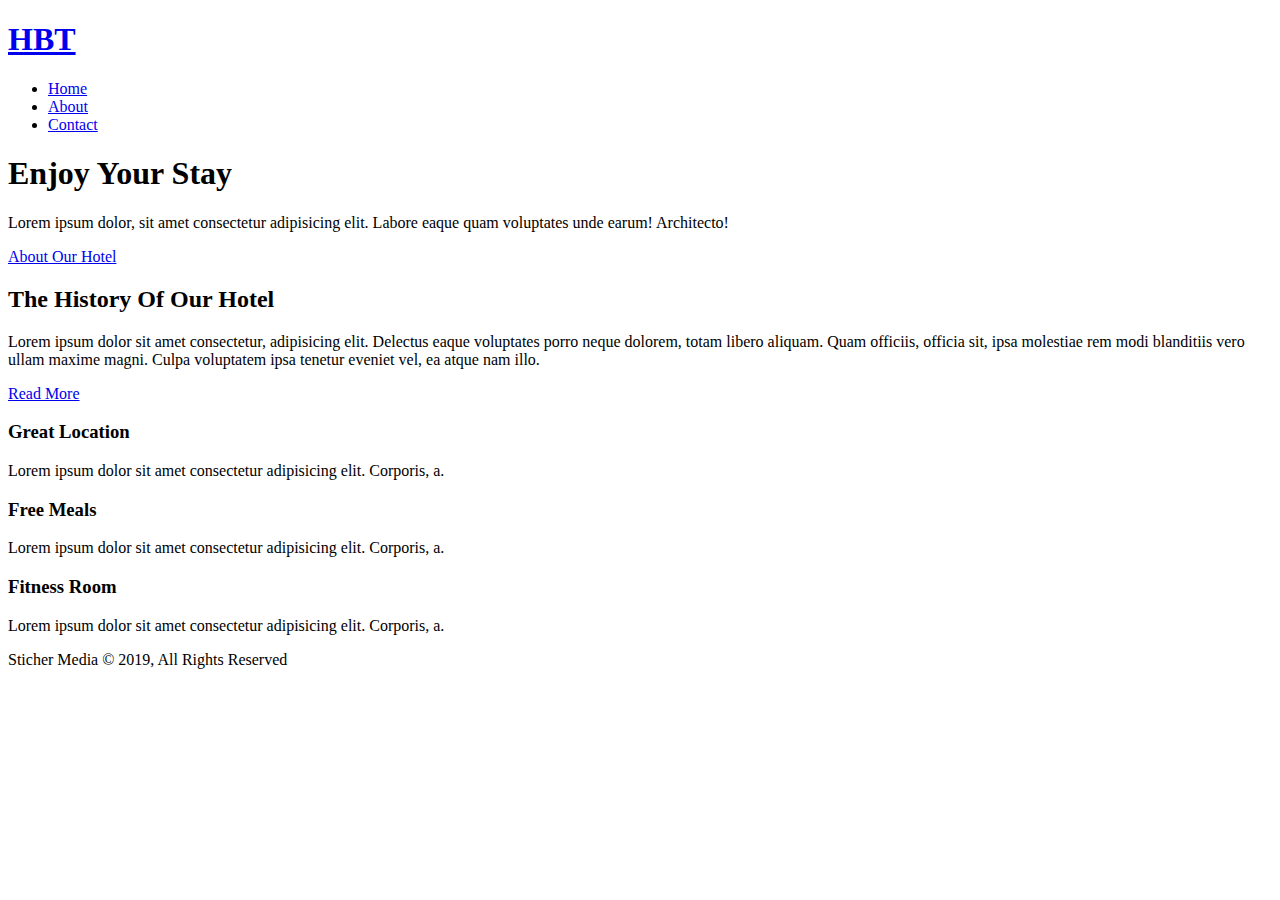
==== index.html @ 5e1d553a "Update index.html" ====
<!DOCTYPE html>
<html lang="en">
<head>
    <meta charset="UTF-8">
    <meta name="viewport" content="width=device-width, initial-scale=1.0">
    <meta http-equiv="X-UA-Compatible" content="ie=edge">
    <meta name="description" content="Welcome to the most beautiful hotel in Georgia">
    <meta name="keywords" content="hotel, alpharetta hotel, north fulton hotel">
    <link rel="stylesheet" href="https://use.fontawesome.com/releases/v5.7.2/css/all.css" integrity="sha384-fnmOCqbTlWIlj8LyTjo7mOUStjsKC4pOpQbqyi7RrhN7udi9RwhKkMHpvLbHG9Sr" crossorigin="anonymous">
    <link rel="stylesheet" href="css/styles.css"/>
    <title>Hotel BT | Sticher Media</title>
</head>
<body>
    <header>
        <nav id="navbar">
            <div class="container">
                    <h1 class="logo"><a href="index.html">HBT</a></h1>
                    <ul>
                        <li><a class="current" href="index.html">Home</a></li>
                        <li><a href="about.html">About</a></li>
                        <li><a href="contact.html">Contact</a></li>
                    </ul>  
            </div>
        </nav>

        <div id="showcase">
            <div class="container">
                <div class="showcase-content">
                    <h1><span class="text-primary">Enjoy</span> Your Stay</h1>
                    <p class="lead">Lorem ipsum dolor, sit amet consectetur adipisicing elit. Labore eaque quam voluptates unde earum! Architecto!</p>
                    <a class="btn" href="about.html">About Our Hotel</a>
                </div>
            </div>
        </div>
    </header>

    <section id="home-info" class="bg-dark">
         <div class="info-img"></div>
         <div class="info-content">
         <h2><span class="text-primary">The History</span> Of Our Hotel</h2>
         <p>Lorem ipsum dolor sit amet consectetur, adipisicing elit. Delectus eaque voluptates porro neque dolorem, totam libero aliquam. Quam officiis, officia sit, ipsa molestiae rem modi blanditiis vero ullam maxime magni. Culpa voluptatem ipsa tenetur eveniet vel, ea atque nam illo.
         </p>
         <a href="about.html" class="btn btn-light">Read More</a>
        </div>
    </section>

    <section id="features">
        <div class="box bg-light">
            <i class="fas fa-hotel fa-3x"></i>
            <h3>Great Location</h3>
            <p>Lorem ipsum dolor sit amet consectetur adipisicing elit. Corporis, a.</p>
        </div>
        <div class="box bg-primary">
                <i class="fas fa-utensils fa-3x"></i>
            <h3>Free Meals</h3>
            <p>Lorem ipsum dolor sit amet consectetur adipisicing elit. Corporis, a.</p>
        </div>
        <div class="box bg-light">
                <i class="fas fa-dumbbell fa-3x"></i>
            <h3>Fitness Room</h3>
            <p>Lorem ipsum dolor sit amet consectetur adipisicing elit. Corporis, a.</p>
        </div>
    </section>
    <!--Clear float so padding on footer will work -->
    <div class="clr"></div>

    <footer id="main-footer">
        <p>Sticher Media &copy; 2019, All Rights Reserved</p>
    </footer>
</body>
</html>
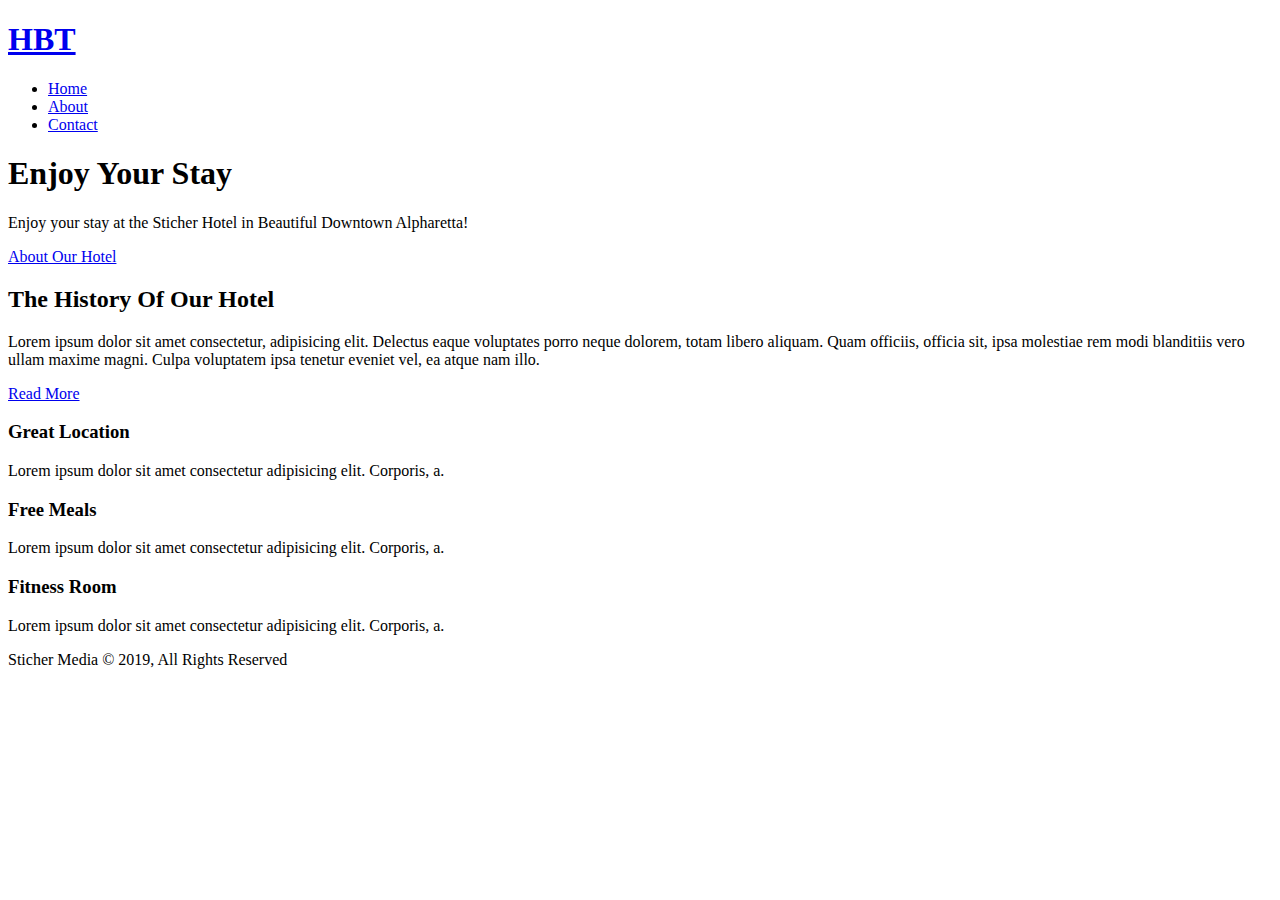
==== commit 9939ac87: "Update index.html" ====
--- a/index.html
+++ b/index.html
@@ -27,7 +27,7 @@
             <div class="container">
                 <div class="showcase-content">
                     <h1><span class="text-primary">Enjoy</span> Your Stay</h1>
-                    <p class="lead">Lorem ipsum dolor, sit amet consectetur adipisicing elit. Labore eaque quam voluptates unde earum! Architecto!</p>
+                    <p class="lead">Enjoy your stay at the Sticher Hotel in Beautiful Downtown Alpharetta!</p>
                     <a class="btn" href="about.html">About Our Hotel</a>
                 </div>
             </div>
